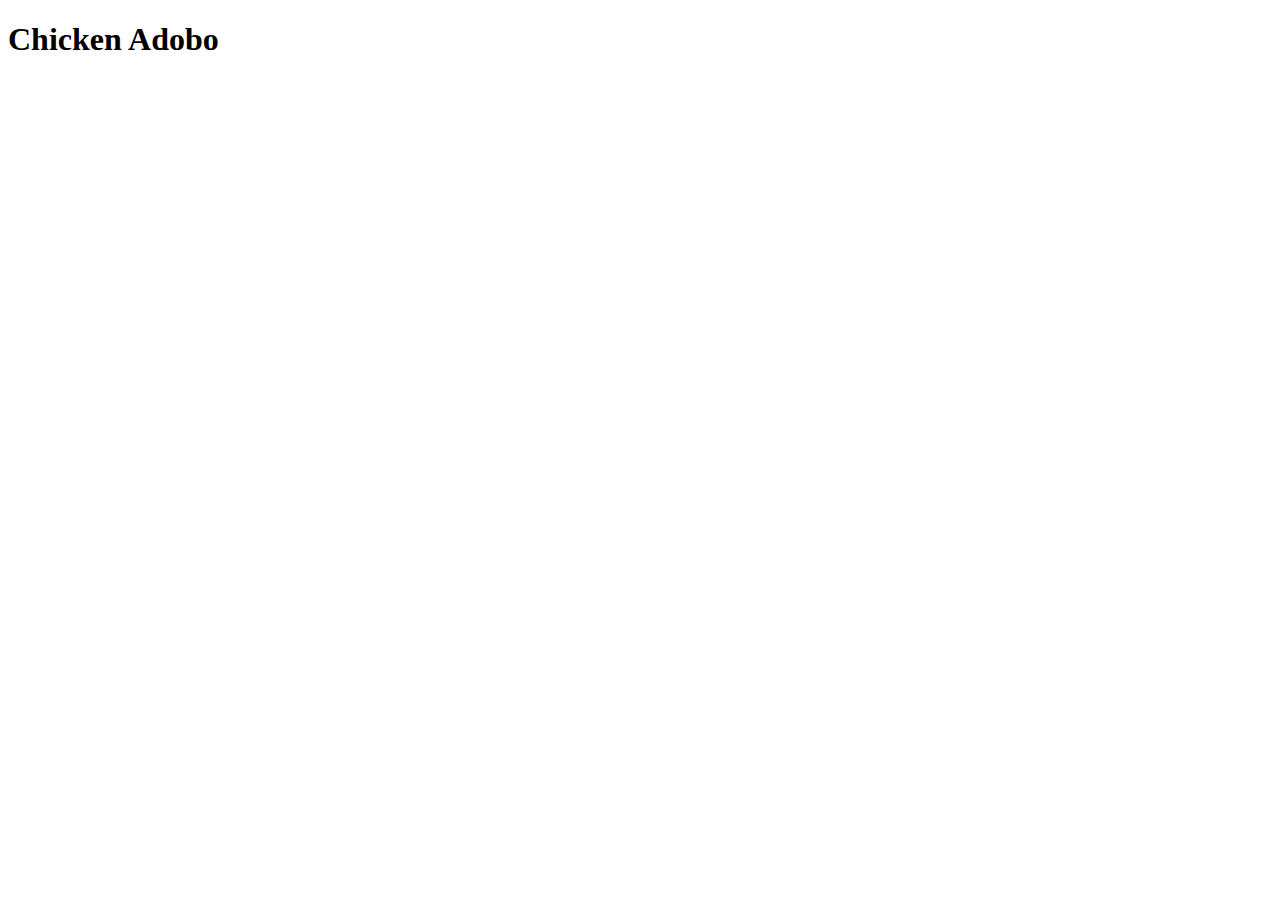
==== recipes/chicken-adobo.html @ 95d63860 "Added the recipe HTML file and linked the file to the index page" ====
<!DOCTYPE html>
<html lang="en">
<head>
    <meta charset="UTF-8">
    <meta http-equiv="X-UA-Compatible" content="IE=edge">
    <meta name="viewport" content="width=device-width, initial-scale=1.0">
    <title>Chicken Adobo</title>
</head>
<body>
    <h1>Chicken Adobo</h1>
</body>
</html>
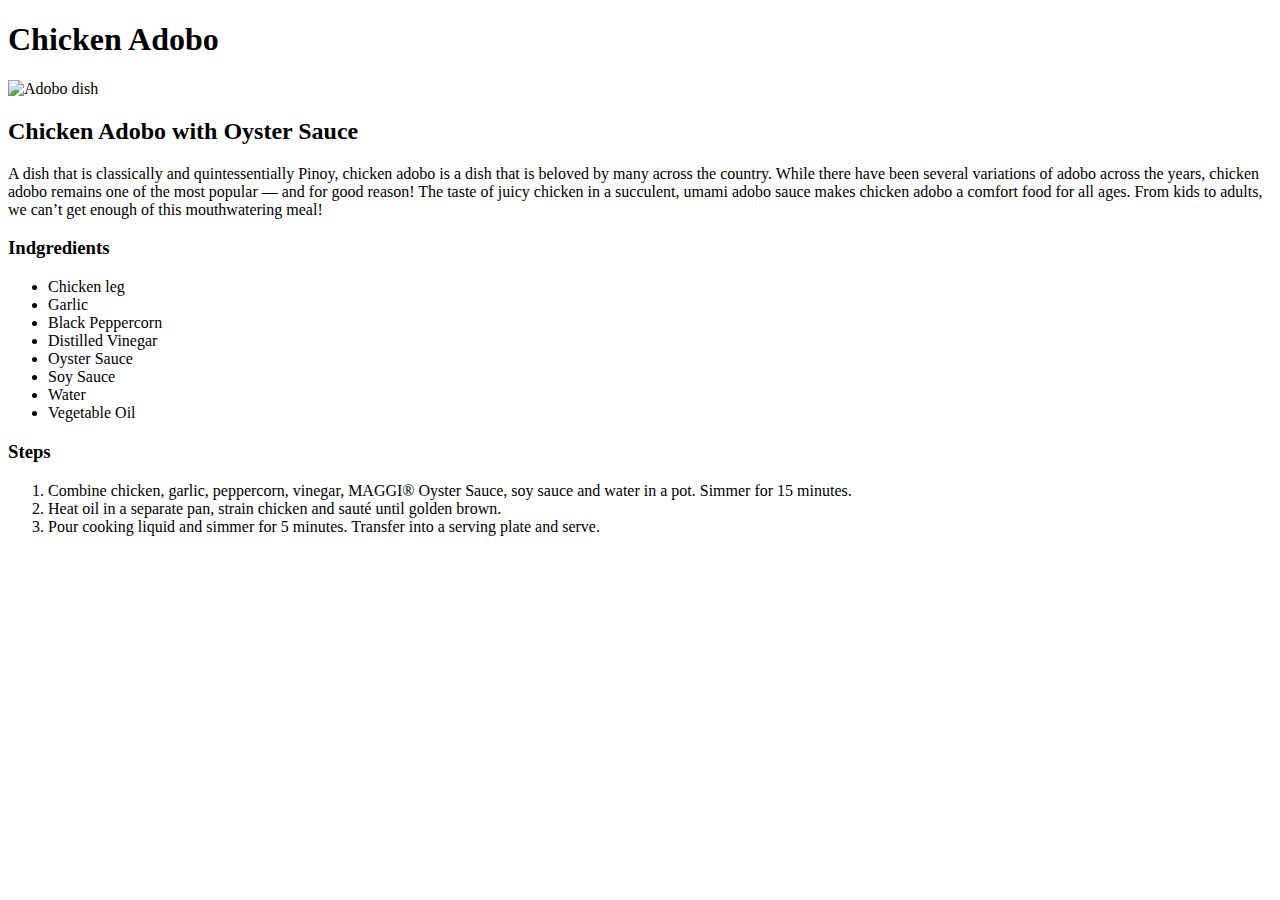
==== commit dc7a9389: "Forgot to save files" ====
--- a/recipes/chicken-adobo.html
+++ b/recipes/chicken-adobo.html
@@ -1,12 +1,42 @@
 <!DOCTYPE html>
 <html lang="en">
+
 <head>
     <meta charset="UTF-8">
     <meta http-equiv="X-UA-Compatible" content="IE=edge">
     <meta name="viewport" content="width=device-width, initial-scale=1.0">
     <title>Chicken Adobo</title>
 </head>
+
 <body>
     <h1>Chicken Adobo</h1>
+    <img src="https://panlasangpinoy.com/wp-content/uploads/2018/11/Chicken-Adobo-Recipe.jpg" alt="Adobo dish">
+    <h2>Chicken Adobo with Oyster Sauce</h2>
+    <p>
+        A dish that is classically and quintessentially Pinoy, chicken adobo is a dish that is beloved by many across
+        the country. While there have been several variations of adobo across the years, chicken adobo remains one of
+        the most popular –– and for good reason!
+
+        The taste of juicy chicken in a succulent, umami adobo sauce makes chicken adobo a comfort food for all ages.
+        From kids to adults, we can’t get enough of this mouthwatering meal!
+    </p>
+    <h3>Indgredients</h3>
+    <ul>
+        <li>Chicken leg</li>
+        <li>Garlic</li>
+        <li>Black Peppercorn</li>
+        <li>Distilled Vinegar</li>
+        <li>Oyster Sauce</li>
+        <li>Soy Sauce</li>
+        <li>Water</li>
+        <li>Vegetable Oil</li>
+    </ul>
+    <h3>Steps</h3>
+    <ol>
+        <li>Combine chicken, garlic, peppercorn, vinegar, MAGGI® Oyster Sauce, soy sauce and water in a pot. Simmer for 15 minutes.</li>
+        <li>Heat oil in a separate pan, strain chicken and sauté until golden brown.</li>
+        <li>Pour cooking liquid and simmer for 5 minutes. Transfer into a serving plate and serve.</li>
+    </ol>
 </body>
+
 </html>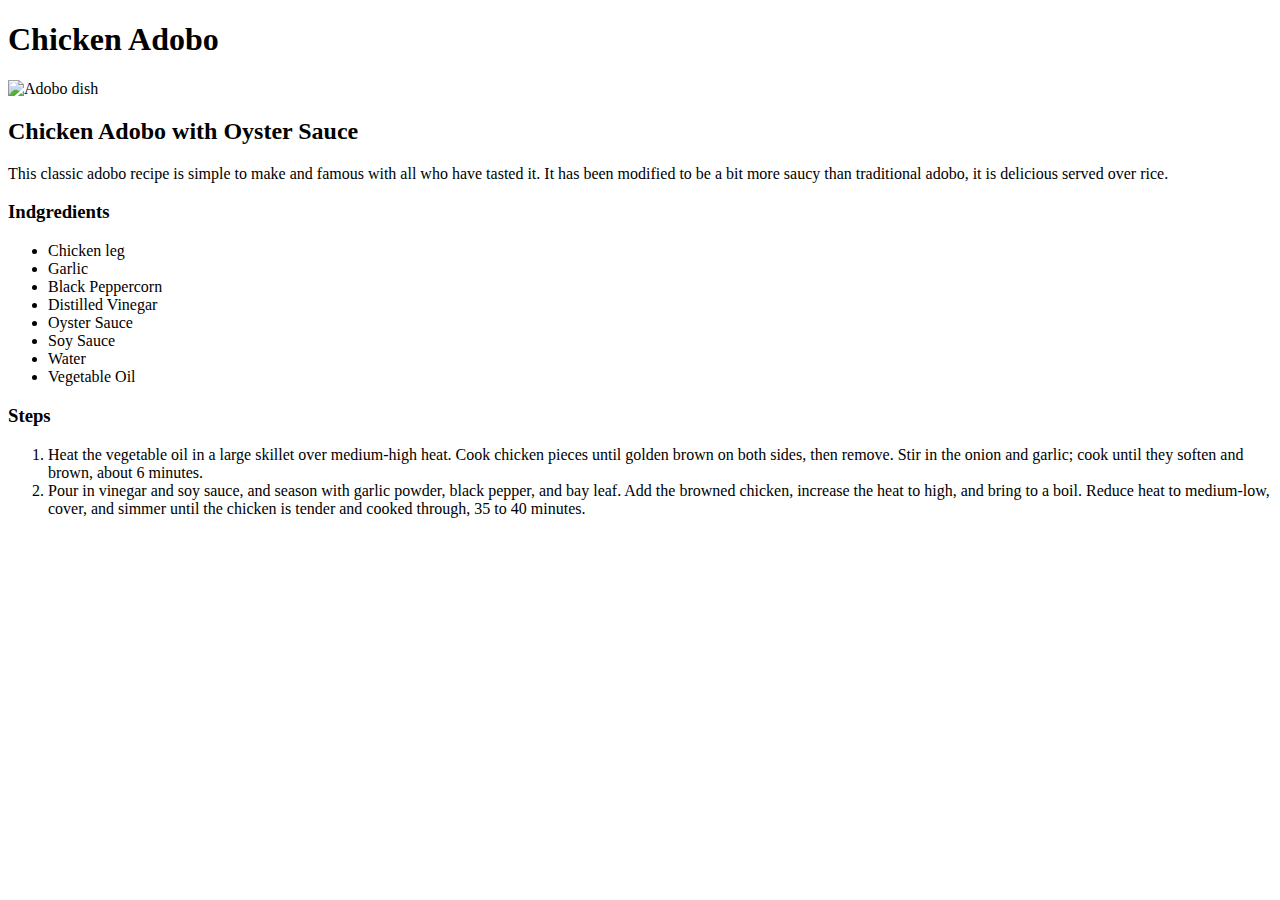
==== commit 2935b938: "Made some changes in chicken adobo page" ====
--- a/recipes/chicken-adobo.html
+++ b/recipes/chicken-adobo.html
@@ -13,12 +13,8 @@
     <img src="https://panlasangpinoy.com/wp-content/uploads/2018/11/Chicken-Adobo-Recipe.jpg" alt="Adobo dish">
     <h2>Chicken Adobo with Oyster Sauce</h2>
     <p>
-        A dish that is classically and quintessentially Pinoy, chicken adobo is a dish that is beloved by many across
-        the country. While there have been several variations of adobo across the years, chicken adobo remains one of
-        the most popular –– and for good reason!
-
-        The taste of juicy chicken in a succulent, umami adobo sauce makes chicken adobo a comfort food for all ages.
-        From kids to adults, we can’t get enough of this mouthwatering meal!
+        This classic adobo recipe is simple to make and famous with all who have tasted it. It has been modified to be a
+        bit more saucy than traditional adobo, it is delicious served over rice.
     </p>
     <h3>Indgredients</h3>
     <ul>
@@ -33,9 +29,13 @@
     </ul>
     <h3>Steps</h3>
     <ol>
-        <li>Combine chicken, garlic, peppercorn, vinegar, MAGGI® Oyster Sauce, soy sauce and water in a pot. Simmer for 15 minutes.</li>
-        <li>Heat oil in a separate pan, strain chicken and sauté until golden brown.</li>
-        <li>Pour cooking liquid and simmer for 5 minutes. Transfer into a serving plate and serve.</li>
+        <li>Heat the vegetable oil in a large skillet over medium-high heat. Cook chicken pieces until golden brown on
+            both sides, then remove. Stir in the onion and garlic; cook until they soften and brown, about 6 minutes.
+
+        </li>
+        <li>Pour in vinegar and soy sauce, and season with garlic powder, black pepper, and bay leaf. Add the browned
+            chicken, increase the heat to high, and bring to a boil. Reduce heat to medium-low, cover, and simmer until
+            the chicken is tender and cooked through, 35 to 40 minutes.</li>
     </ol>
 </body>
 
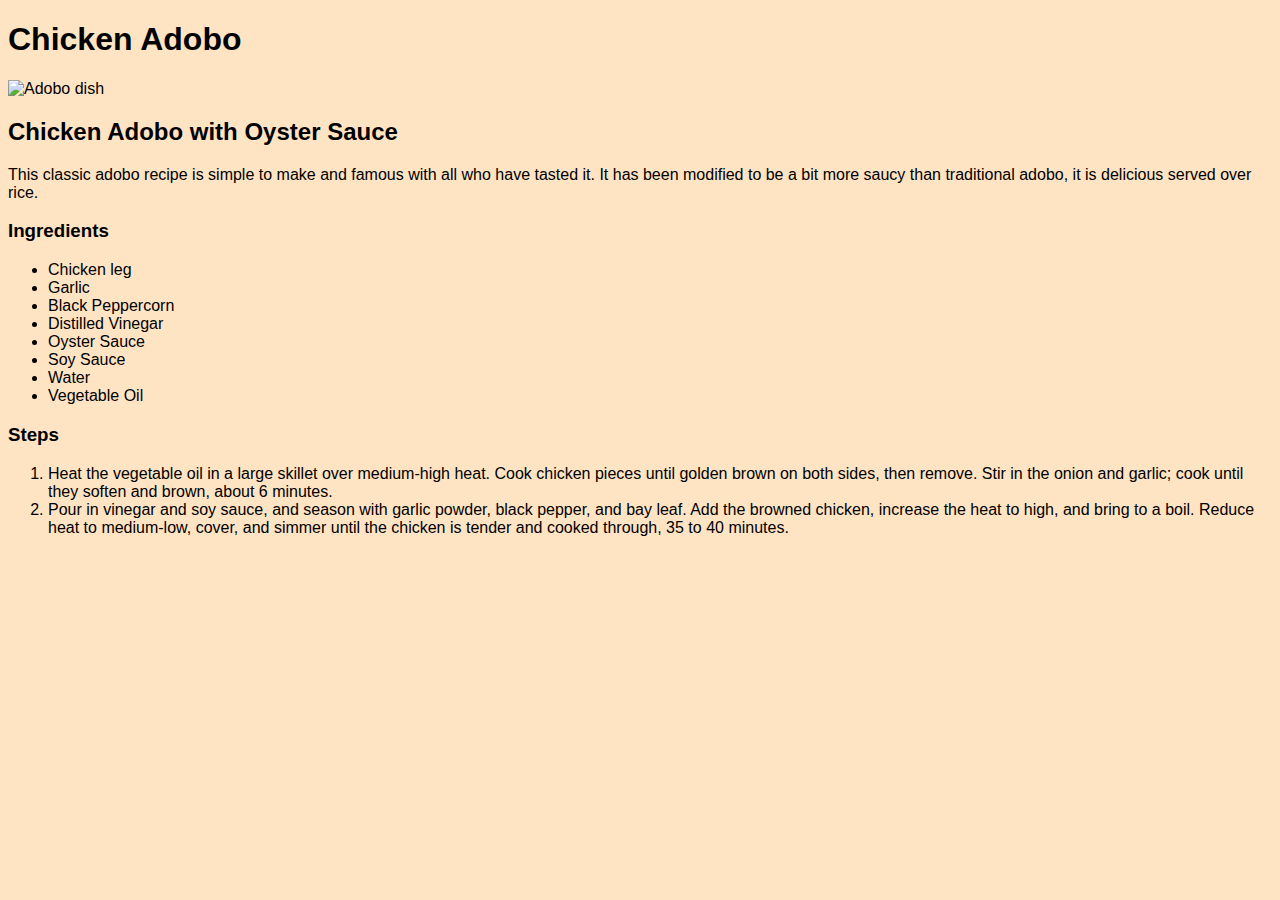
==== commit 6cd7b03d: "Added styles to all pages" ====
--- a/recipes/chicken-adobo.html
+++ b/recipes/chicken-adobo.html
@@ -6,6 +6,7 @@
     <meta http-equiv="X-UA-Compatible" content="IE=edge">
     <meta name="viewport" content="width=device-width, initial-scale=1.0">
     <title>Chicken Adobo</title>
+    <link rel="stylesheet" href="../style.css">
 </head>
 
 <body>
@@ -16,27 +17,35 @@
         This classic adobo recipe is simple to make and famous with all who have tasted it. It has been modified to be a
         bit more saucy than traditional adobo, it is delicious served over rice.
     </p>
-    <h3>Indgredients</h3>
-    <ul>
-        <li>Chicken leg</li>
-        <li>Garlic</li>
-        <li>Black Peppercorn</li>
-        <li>Distilled Vinegar</li>
-        <li>Oyster Sauce</li>
-        <li>Soy Sauce</li>
-        <li>Water</li>
-        <li>Vegetable Oil</li>
-    </ul>
-    <h3>Steps</h3>
-    <ol>
-        <li>Heat the vegetable oil in a large skillet over medium-high heat. Cook chicken pieces until golden brown on
-            both sides, then remove. Stir in the onion and garlic; cook until they soften and brown, about 6 minutes.
+    <div class="ingredients">
+        <h3>Ingredients</h3>
+        <ul>
+            <li>Chicken leg</li>
+            <li>Garlic</li>
+            <li>Black Peppercorn</li>
+            <li>Distilled Vinegar</li>
+            <li>Oyster Sauce</li>
+            <li>Soy Sauce</li>
+            <li>Water</li>
+            <li>Vegetable Oil</li>
+        </ul>
+    </div>
+    <div class="steps">
+        <h3>Steps</h3>
+        <ol>
+            <li>Heat the vegetable oil in a large skillet over medium-high heat. Cook chicken pieces until golden brown
+                on
+                both sides, then remove. Stir in the onion and garlic; cook until they soften and brown, about 6
+                minutes.
 
-        </li>
-        <li>Pour in vinegar and soy sauce, and season with garlic powder, black pepper, and bay leaf. Add the browned
-            chicken, increase the heat to high, and bring to a boil. Reduce heat to medium-low, cover, and simmer until
-            the chicken is tender and cooked through, 35 to 40 minutes.</li>
-    </ol>
+            </li>
+            <li>Pour in vinegar and soy sauce, and season with garlic powder, black pepper, and bay leaf. Add the
+                browned
+                chicken, increase the heat to high, and bring to a boil. Reduce heat to medium-low, cover, and simmer
+                until
+                the chicken is tender and cooked through, 35 to 40 minutes.</li>
+        </ol>
+    </div>
 </body>
 
 </html>--- a/style.css
+++ b/style.css
@@ -0,0 +1,29 @@
+*{
+   background-color: bisque;
+   font-family: Arial, Helvetica, sans-serif;
+   color: black;
+}
+
+ul{
+    text-decoration: none;
+}
+
+a{
+    text-decoration: none;
+}
+
+.menu{
+    font-size: 20px;
+}
+
+.menu a{
+    color: red;
+}
+
+img{
+    width: 300px;
+    height: auto;
+}
+
+
+
